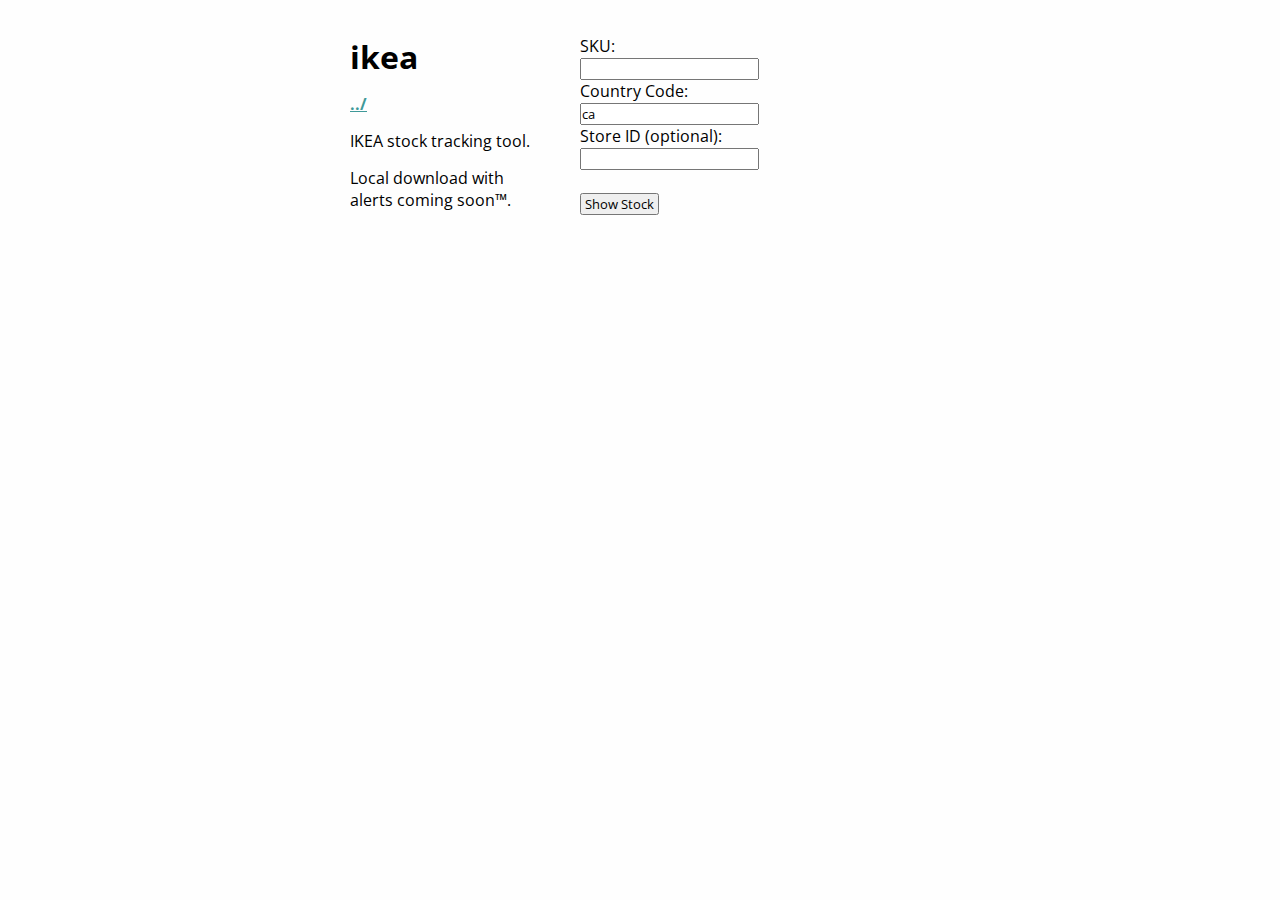
==== ikea/index.html @ b34deea5 "commit on main" ====
<!DOCTYPE html>
<html lang="en">
    <head>
        <meta charset="UTF-8">
        <meta name="viewport" content="width=device-width, initial-scale=1">
        <title>~oscar</title>
        <link rel="icon" href="res/awwThumbs.svg" sizes="any" type="image/svg+xml"/>
        <link rel="stylesheet" href="../styles.css">
        <link rel="preconnect" href="https://fonts.googleapis.com">
        <link rel="preconnect" href="https://fonts.gstatic.com" crossorigin>
        <link href="https://fonts.googleapis.com/css2?family=Open+Sans&display=swap" rel="stylesheet">
    </head>

    <body>
        <div id="main">
            <header>
                <h1>ikea</h1>
                <h2><a href="../index.html">../</a></h2>
                <p>IKEA stock tracking tool.</p>
                <p>Local download with alerts coming soon™.</p>
            </header>

            <div id="content">
                <form action="../ikea/form_executable/" method="post">
                    <label for="sku">SKU:</label><br>
                    <input type="text" id="sku" name="sku"><br>

                    <label for="cCode">Country Code:</label><br>
                    <input type="text" id="cCode" name="cCode" value="ca"><br>

                    <label for="storeID">Store ID (optional):</label><br>
                    <input type="text" id="storeID" name="storeID"><br><br>

                    <input type="submit" value=" Show Stock ">                  
                </form>
            </div>
        </div>

    </body>
---- styles.css ----
*
{
    font-family: "Open Sans", sans-serif;
    margin: 0;
    padding: 0;
}

/* main block for */
#main
{
    display: block;
    justify-content: space-between;
    width: 100%;
    max-width: 610px;
    margin: 10px;
    padding: 10px;
}

/* #content and header are one unit for two sided pages */
#content
{
    display: inline-block;
    width: 80%;
    max-width: 350px;
    margin: 15px;
}

#centered
{
    text-align: center;
}

.mono
{
    font-family: monospace;
}

header
{
    display: block;
    float: left;
    width: 80%;
    max-width: 200px;
    margin: 15px;
}

body
{
    display: flex;
    width: 100%;
    background-color: #fefefe;
    color: black;
    justify-content: center;
}

img
{
    max-width: 100%;
}

h2
{
    font-size: medium;
}

h3
{
    font-size: small;
}

h1, h2, p
{
    margin-bottom: 15px;
}

ul, li
{
    margin-left: 15px;
}

a
{
    color: #3f9999;
}
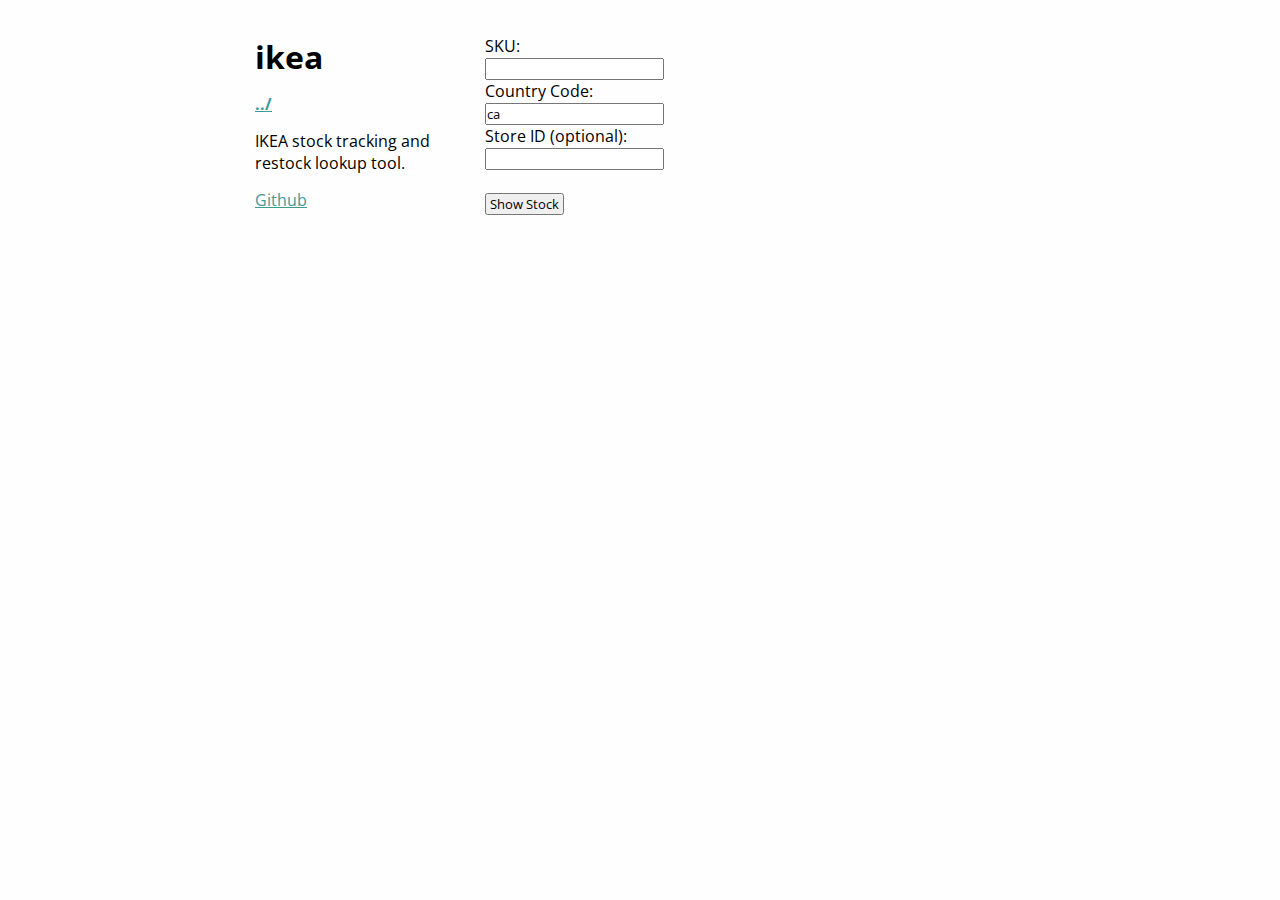
==== commit ec9cc314: "adding ikea and photobook pages" ====
--- a/ikea/index.html
+++ b/ikea/index.html
@@ -16,8 +16,8 @@
             <header>
                 <h1>ikea</h1>
                 <h2><a href="../index.html">../</a></h2>
-                <p>IKEA stock tracking tool.</p>
-                <p>Local download with alerts coming soon™.</p>
+                <p>IKEA stock tracking and restock lookup tool.</p>
+                <p><a href="https://github.com/LordExodius/ikea">Github</a></p>
             </header>
 
             <div id="content">
@@ -36,4 +36,4 @@
             </div>
         </div>
 
-    </body>+    </body> --- a/styles.css
+++ b/styles.css
@@ -11,7 +11,17 @@
     display: block;
     justify-content: space-between;
     width: 100%;
-    max-width: 610px;
+    max-width: 800px;
+    margin: 10px;
+    padding: 10px;
+}
+
+#main-large
+{
+    display: flex;
+    justify-content: center;
+    width: 100%;
+    max-width: 1200px;
     margin: 10px;
     padding: 10px;
 }
@@ -25,7 +35,21 @@
     margin: 15px;
 }
 
-#centered
+#photo_content
+{
+    display: inline-block;
+    justify-content: center;
+    width: 80%;
+    max-width: 750px; /* thumbnail size + padding x2 */
+    margin: 15px;
+}
+
+#blog_background
+{
+    position: sticky;
+}
+
+.centered
 {
     text-align: center;
 }
@@ -33,6 +57,18 @@
 .mono
 {
     font-family: monospace;
+}
+
+.card
+{
+    border: 1px solid rgb(212, 207, 201);
+    display: inline-block;
+    font-family: monospace;
+    text-align: center;
+    padding: 15px;
+    box-shadow: 0px 5px 10px #999;
+    margin: 0px 0px 15px 15px;
+    max-width: 200px;
 }
 
 header
@@ -56,6 +92,7 @@
 img
 {
     max-width: 100%;
+    margin-bottom: 10px;
 }
 
 h2
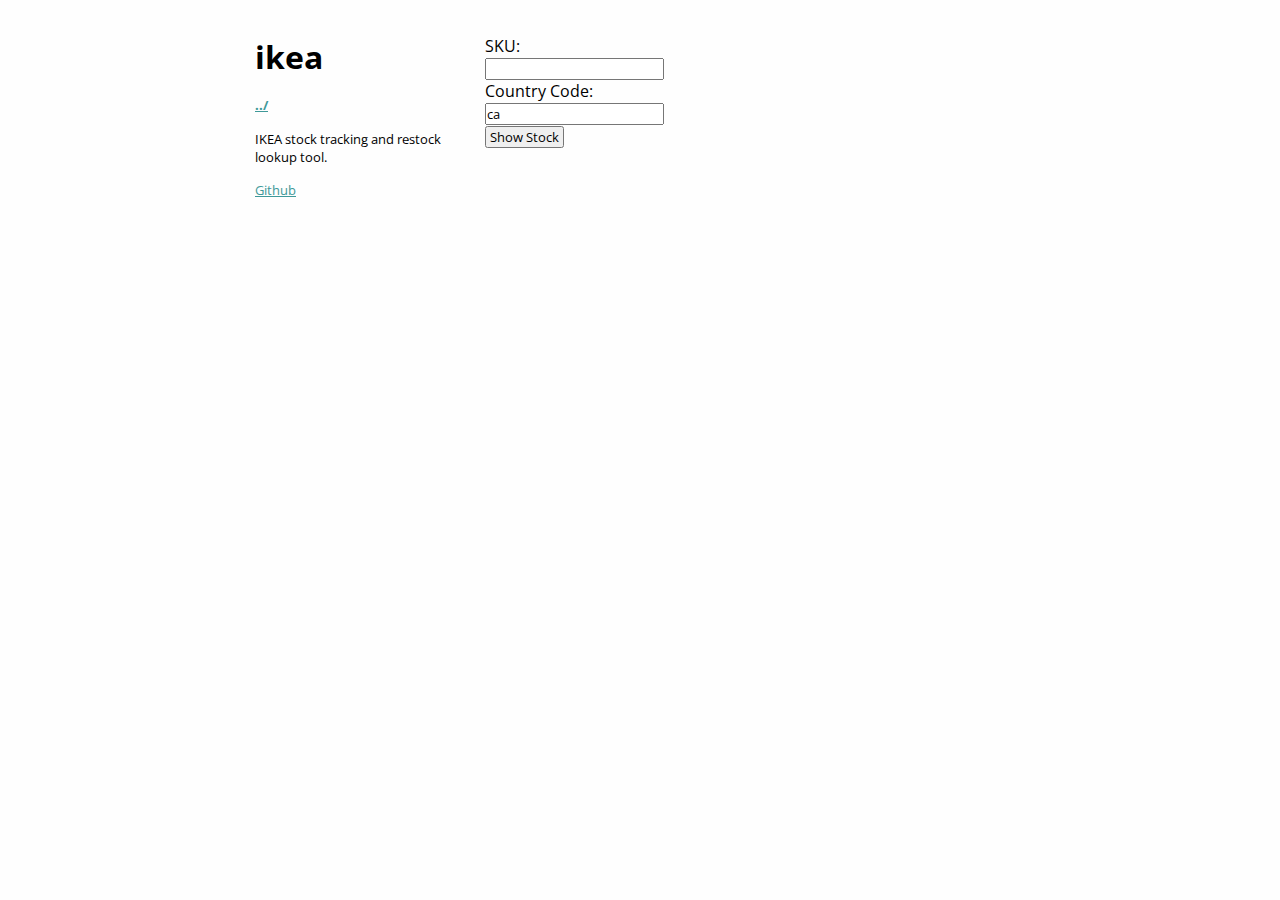
==== commit 0a7e02ea: "removed outdated ikea implemenation" ====
--- a/ikea/index.html
+++ b/ikea/index.html
@@ -28,12 +28,10 @@
                     <label for="cCode">Country Code:</label><br>
                     <input type="text" id="cCode" name="cCode" value="ca"><br>
 
-                    <label for="storeID">Store ID (optional):</label><br>
-                    <input type="text" id="storeID" name="storeID"><br><br>
-
                     <input type="submit" value=" Show Stock ">                  
                 </form>
             </div>
         </div>
 
-    </body> +    </body> 
+</html>--- a/styles.css
+++ b/styles.css
@@ -41,12 +41,8 @@
     justify-content: center;
     width: 80%;
     max-width: 750px; /* thumbnail size + padding x2 */
-    margin: 15px;
-}
-
-#blog_background
-{
-    position: sticky;
+    margin: 7px;
+    text-align: center;
 }
 
 .centered
@@ -57,6 +53,41 @@
 .mono
 {
     font-family: monospace;
+}
+
+/* modal classes for photobook */
+.modal
+{
+    display: none;
+    position: fixed;
+    top: 0;
+    z-index: 1;
+    width: 100%;
+    height: 100%;
+    overflow: auto;
+    background-color: rgba(0, 0, 0, 0.8);
+}
+
+.modal_image
+{
+    display: block;
+    margin: auto;
+    max-width: 80vw;
+    max-height: 80vh;
+}
+
+.modal_card
+{
+    border: 1px solid rgb(212, 207, 201);
+    background-color: #fefefe;
+    display: inline-block;
+    font-family: monospace;
+    text-align: center;
+    padding: 15px;
+    box-shadow: 0px 5px 10px #999;
+    margin: auto;
+    max-width: 80vw;
+    max-height: 80vh;
 }
 
 .card
@@ -100,7 +131,7 @@
     font-size: medium;
 }
 
-h3
+h3, p, a, li
 {
     font-size: small;
 }
